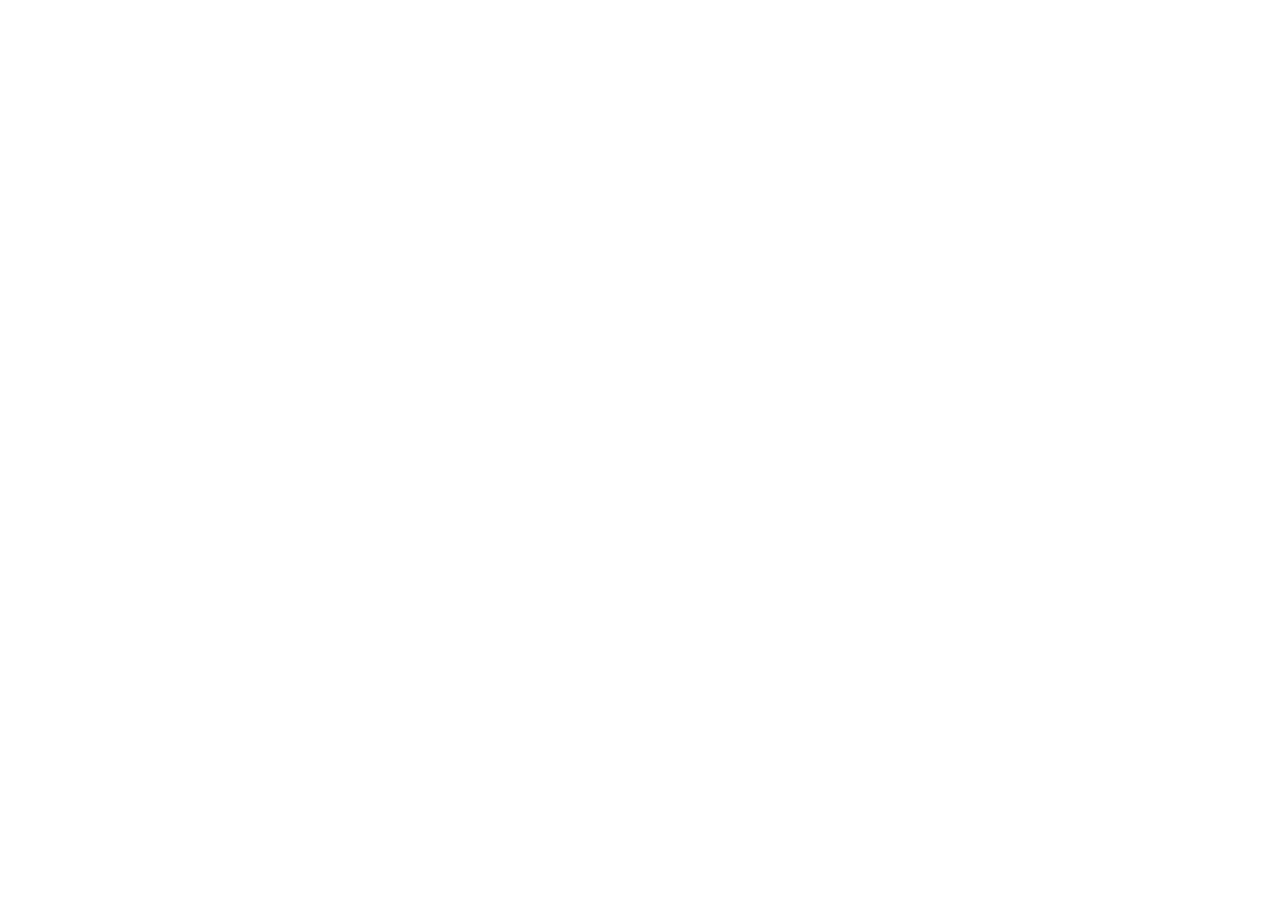
==== android/app/src/main/assets/final/index.html @ 70662bd3 "Add final bomb app shell" ====
<!doctype html><html><head><meta charset="utf-8"><meta name="viewport" content="width=device-width,initial-scale=1,maximum-scale=1,user-scalable=no"><title>Destructomatic T47</title><link rel="stylesheet" href="styles.css"></head><body><div id="touchLayer"></div><main id="viewport"><section id="screen"></section></main><aside id="admin" class="hidden"></aside><audio id="pip" src="../media/pip.mp3" loop></audio><audio id="music" src="../media/musica.mp3" loop></audio><audio id="victory" src="../media/victoria.mp3"></audio><audio id="birthday" src="../media/cumple.mp3"></audio><video id="soquetin" src="../media/soquetin.mp4" playsinline></video><script src="app.js"></script></body></html>
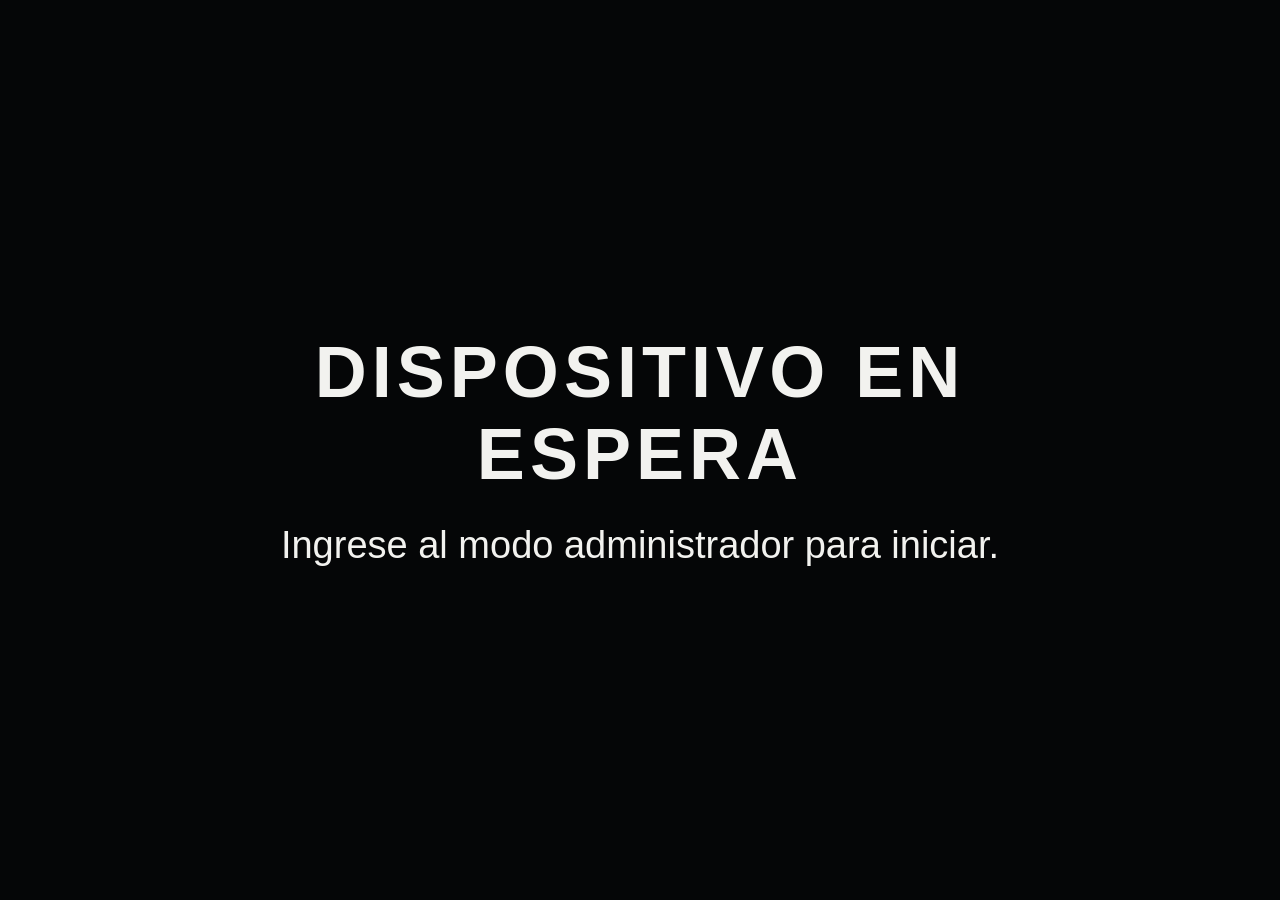
==== commit 3ce5e760: "Preparar medios configurables desde admin" ====
--- a/android/app/src/main/assets/final/index.html
+++ b/android/app/src/main/assets/final/index.html
@@ -1 +1 @@
-<!doctype html><html><head><meta charset="utf-8"><meta name="viewport" content="width=device-width,initial-scale=1,maximum-scale=1,user-scalable=no"><title>Destructomatic T47</title><link rel="stylesheet" href="styles.css"></head><body><div id="touchLayer"></div><main id="viewport"><section id="screen"></section></main><aside id="admin" class="hidden"></aside><audio id="pip" src="../media/pip.mp3" loop></audio><audio id="music" src="../media/musica.mp3" loop></audio><audio id="victory" src="../media/victoria.mp3"></audio><audio id="birthday" src="../media/cumple.mp3"></audio><video id="soquetin" src="../media/soquetin.mp4" playsinline></video><script src="app.js"></script></body></html>+<!doctype html><html><head><meta charset="utf-8"><meta name="viewport" content="width=device-width,initial-scale=1,maximum-scale=1,user-scalable=no"><title>Destructomatic T47</title><link rel="stylesheet" href="styles.css"></head><body><div id="touchLayer"></div><main id="viewport"><section id="screen"></section></main><aside id="admin" class="hidden"></aside><audio id="pip" loop></audio><audio id="music" loop></audio><audio id="victory"></audio><audio id="birthday"></audio><audio id="errorAudio"></audio><audio id="boom"></audio><video id="soquetin" playsinline></video><script src="app.js"></script></body></html>
--- a/android/app/src/main/assets/final/styles.css
+++ b/android/app/src/main/assets/final/styles.css
@@ -0,0 +1 @@
+*{box-sizing:border-box;-webkit-tap-highlight-color:transparent}html,body{margin:0;width:100%;height:100%;overflow:hidden;background:#050607;color:#f2f2ef;font-family:Arial,Helvetica,sans-serif;user-select:none}button,input{font:inherit}#touchLayer{position:fixed;inset:0;z-index:2;pointer-events:none}#viewport{position:fixed;left:50%;top:50%;width:82vw;height:78vh;transform-origin:center center;display:flex;align-items:center;justify-content:center;z-index:10}#viewport.calibrating{outline:3px dashed #fff;outline-offset:-3px}.panel{width:100%;height:100%;display:flex;flex-direction:column;align-items:center;justify-content:center;text-align:center;padding:4vh 5vw;gap:3vh}.title{font-size:clamp(28px,6vw,72px);font-weight:900;letter-spacing:.07em;text-transform:uppercase}.subtitle{font-size:clamp(18px,3vw,38px);line-height:1.25}.bigButton,.key,.adminBtn,.arrowBtn{border:2px solid #ecece8;background:#15181b;color:#fff;border-radius:7px;font-weight:800}.bigButton{padding:1.1em 1.5em;font-size:clamp(18px,3vw,34px);max-width:85%}.bigButton:active,.key:active,.adminBtn:active,.arrowBtn:active{transform:translateY(2px);background:#2a2e33}.danger{border-color:#ff5b5b;color:#ffb3b3}.ok{border-color:#69dd8a;color:#baf4c9}.hint{opacity:.72;font-size:clamp(13px,1.8vw,22px)}#soquetin{display:none;position:absolute;inset:0;width:100%;height:100%;object-fit:contain;background:#000}.videoScreen #soquetin{display:block}.symbols{display:grid;grid-template-columns:repeat(8,minmax(54px,1fr));gap:1.5vh 1vw;width:min(96%,1100px)}.symbolKey{height:clamp(62px,13vh,120px);display:flex;align-items:center;justify-content:center;padding:8px}.symbolKey img{max-width:78%;max-height:78%;filter:grayscale(1) contrast(1.4) brightness(2)}.symbolFallback{font-family:serif;font-size:clamp(30px,6vw,60px)}.selectedSlots{display:flex;gap:1.2vw;min-height:8vh}.slot{width:8vh;height:8vh;border:2px solid #777;display:flex;align-items:center;justify-content:center;font-size:3vh}.keypad{display:grid;grid-template-columns:repeat(3,minmax(72px,130px));gap:1.5vh 1vw}.key{height:10vh;min-height:52px;font-size:clamp(22px,4vw,42px)}.codeDisplay{font-family:monospace;font-size:clamp(30px,6vw,68px);letter-spacing:.12em;min-height:1.25em}.letterPicker{display:grid;grid-template-columns:repeat(5,1fr);gap:2vw;width:min(92%,900px)}.letterCol{display:flex;flex-direction:column;gap:1vh;align-items:center}.letter{width:100%;border:3px solid #eee;background:#111;padding:1.7vh 1vw;font-family:monospace;font-size:clamp(38px,8vw,88px);font-weight:900}.arrowBtn{width:100%;height:8vh;font-size:4vh}.success{font-size:clamp(30px,6vw,72px);font-weight:900}.hidden{display:none!important}#admin{position:fixed;inset:0;z-index:1000;background:rgba(5,6,7,.97);overflow:auto;padding:18px 20px 28px;color:#eee}#admin h1{margin:0 0 12px;font-size:28px}#admin h2{font-size:18px;margin:18px 0 8px;border-bottom:1px solid #555;padding-bottom:5px}.adminGrid{display:grid;grid-template-columns:repeat(4,minmax(120px,1fr));gap:8px}.adminBtn{min-height:48px;padding:8px;font-size:15px}.adminRow{display:flex;align-items:center;gap:8px;flex-wrap:wrap;margin:8px 0}.adminRow label{min-width:140px}.adminRow input[type=number]{width:110px;padding:8px;background:#111;border:1px solid #777;color:#fff}.status{font-family:monospace;background:#101214;border:1px solid #444;padding:8px;min-height:38px;white-space:pre-wrap}.calibPad{display:grid;grid-template-columns:repeat(3,56px);grid-template-rows:repeat(3,46px);gap:5px}.calibPad button{background:#17191c;color:#fff;border:1px solid #aaa}.calibPad .up{grid-column:2}.calibPad .left{grid-column:1;grid-row:2}.calibPad .center{grid-column:2;grid-row:2}.calibPad .right{grid-column:3;grid-row:2}.calibPad .down{grid-column:2;grid-row:3}@media(max-height:500px){#admin{font-size:13px}.adminBtn{min-height:40px}.panel{gap:2vh}.symbols{gap:1vh 1vw}.symbolKey{height:12vh}.letter{padding:1vh}.arrowBtn{height:7vh}}
